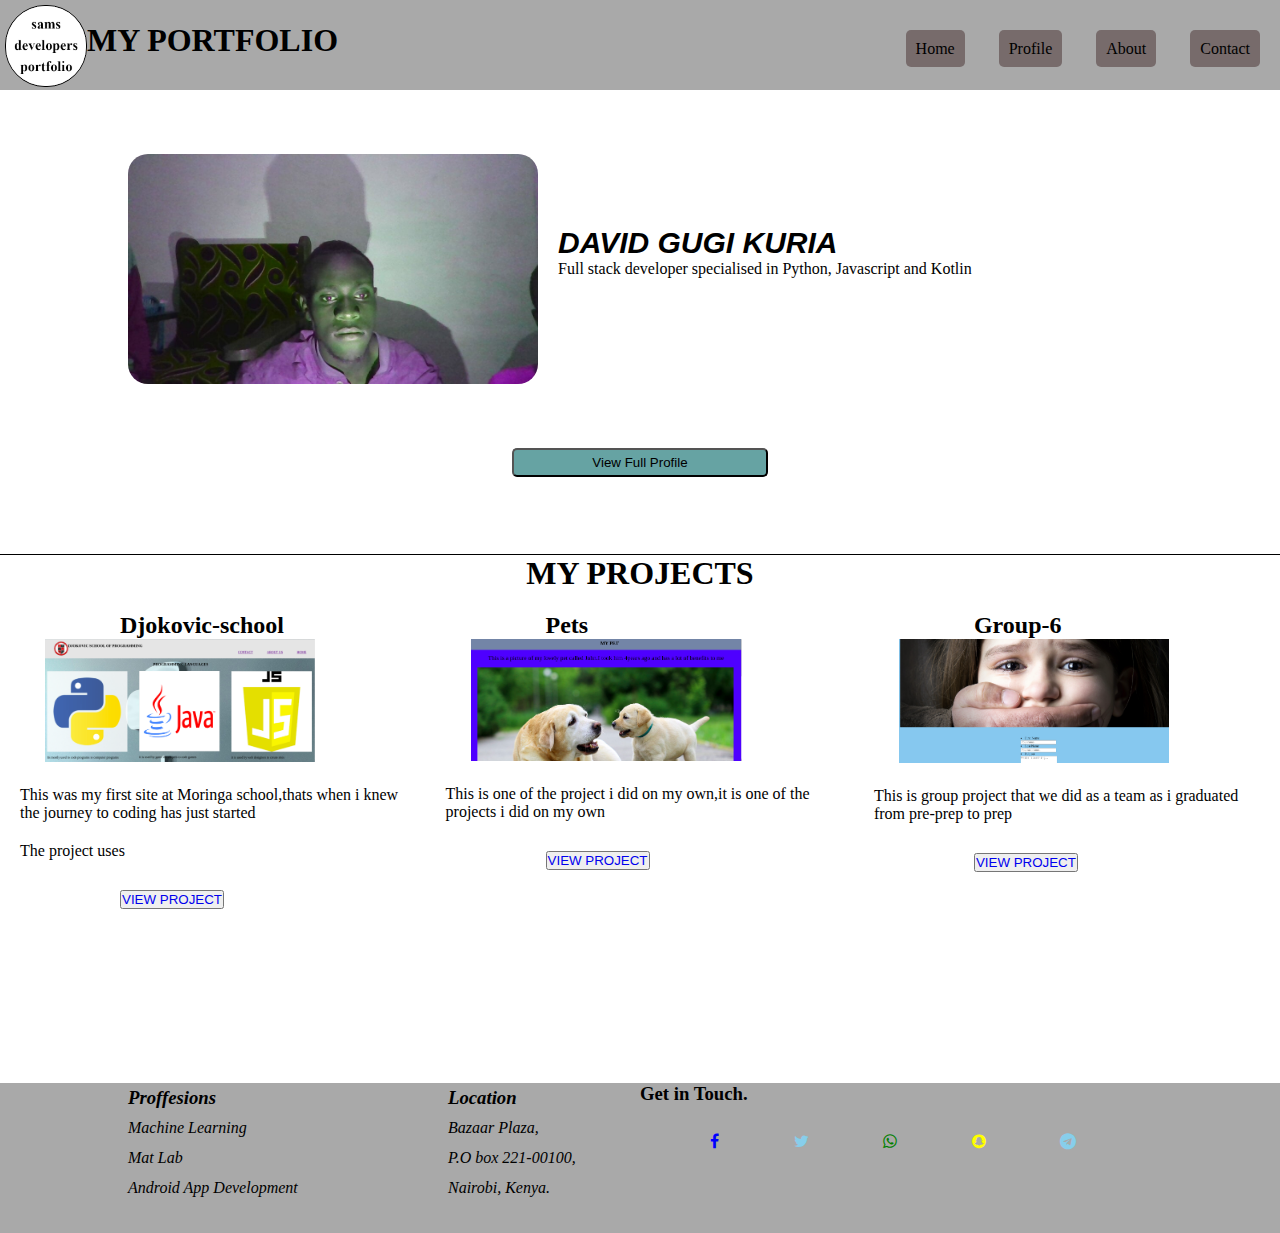
==== index.html @ 964042de "modified the index.html" ====
<!DOCTYPE html>
<html lang="en">
<head>
    <meta charset="UTF-8">
    <meta name="viewport" content="width=device-width, initial-scale=1.0">
    <title> DAVID PORTFOLIO</title>
    <link rel="stylesheet" href="./css/about.css">
    <link rel="stylesheet" href="https://cdnjs.cloudflare.com/ajax/libs/font-awesome/4.7.0/css/font-awesome.min.css">
</head>
<body>
    <header>
        <nav>
            <div class="left">
                <div class="logo">
                    <img src="./images/logo.png" alt="">
                    <h1>MY PORTFOLIO</h1>
                </div>
            </div>
            <div class="ul">
                <ul>
                    <li><a href="./index.html">Home</a></li>
                    <li><a href="./profile.html">Profile</a></li>
                    <li><a href="./about.html">About</a></li>
                    <li><a href="./contacts.html">Contact</a></li>
        
                </ul>
            </div>
        </nav>
    </header>
    <section class="s1">
        <div class="profile">
            <img src="./images/sam1" alt="">
            <div class="description">
                <h3>DAVID GUGI KURIA</h3>
                
                <p>Full stack developer specialised in Python, Javascript and Kotlin</p></div>

        </div>
        <button class="view">View Full Profile</button>

    </section>
    <section class="ss2">
        <div class="ss2a">
            <h1>MY PROJECTS</h1>        
        </div>     
       <div class="s2s">
            <div class="a11">
               <h2>Djokovic-school</h2>
               <img src="./images/image.png">            
                <p>This was my first site at Moringa school,thats when i knew the journey to coding has just started</p>
                <p>The project uses</p>
                <button><a href="https://github.com/Drongo-1/Djokovic-school">VIEW PROJECT</a></button>
            </div>
            <div class="a22">
                <h2>Pets</h2>
                <img src="./images/image (1).png" alt="">
                <p>This is one of the project i did on my own,it is one of the projects i did on my own</p>
                <button><a href="https://github.com/Drongo-1/pets">VIEW PROJECT</a></button>
            </div>
    
            <div class="a33">
                <h2>Group-6</h2>
                <img src="./images/image (2).png" alt="">
                <p>This is group project that we did as a team as i graduated from pre-prep to prep</p>
                <button><a href="https://github.com/Drongo-1/Djokovic-school">VIEW PROJECT<a></button>
            </div>  
        </div>
    </section>
    <br>
    <footer>
        <div class="f1">
            <h3>Proffesions</h3>
            <p>Machine Learning</p>
            <p>Mat Lab</p>
            <p>Android App Development</p>
        </div>
        <div class="f1">
            <h3>Location</h3>
            <p>Bazaar Plaza,</p>
            <p>P.O box 221-00100,</p>
            <p>Nairobi, Kenya.</p>
        </div>
        <div class="f2">
            <h3>Get in Touch.</h3>
            <a href="#"> <i  style="color:blue;" class="fa fa-facebook"></i></a>
            <a href="#"> <i  style="color:skyblue;" class="fa fa-twitter"></i></a>
            <a href="#"> <i  style="color:green;" class="fa fa-whatsapp"></i></a>
            <a href="#"> <i  style="color:yellow;" class="fa fa-snapchat"></i></a>
            <a href="#"> <i  style="color:skyblue;" class="fa fa-telegram"></i></a>
        </div>
    </footer>
    
</body>
</html>
---- css/about.css ----
*{
    padding: 0;
    margin: 0;

}
nav{
    background:darkgray;
    min-height: 90px;
    width: 100%;
}
.left{
    width:30%;
}
.logo img{
    border:1px solid black;
    border-radius:40px ;
    width: 80px;
    height: 80px;
    float: left;
    margin:5px 0 0 5px;
}
.logo h1{
    line-height: 80px;
    margin-left: 10px;
}

ul{
    float: right;
    margin-right:20px;
    margin-top:-40px;
}
ul li{
    display: inline;
    width:200px;
    margin-left: 30px;
    

}
ul li a{
    text-decoration:none;
    color:black;
    padding:10px;
    background: rgb(119, 107, 107);
    border-radius:5px;

}
ul li a:hover{
    background:darkslategrey;
    border-radius:5px;
}
.profile{
    width: 80%;
    /* heigh:80%; */
    margin-left: 10%;
    margin-top: 5%;
}
.profile img{
    width: 40%;
    border-radius: 20px;
    float: left;
}
.description  h3{
    font-family: 'Trebuchet MS', 'Lucida Sans Unicode', 'Lucida Grande', 'Lucida Sans', Arial, sans-serif;
    font-style: italic;
    font-size: 30px;
}
.description{
    float: left;
    margin-left:2%;
    margin-top:7%;
}
.view {
    float:left;
    width: 20%;
    margin-left: 40%;
    margin-top: 5%;
    font-family: Verdana, Tahoma, sans-serif;
    background: rgb(102, 163, 163);
    padding: 5px;
    border-radius:5px;
}
.s1{
    border-bottom: 1px solid black;
    min-height: 400px;
}
footer{
    width: 100%;
    background:darkgray;
    min-height: 150px;
    margin-top: 10px;
}
.f1{
    width:15%;
    /* left:3%; */
    float:left;
    font-family:Cambria, Cochin, Georgia, Times, 'Times New Roman', serif;
    font-style:italic;
    line-height: 30px;
    margin-left:10%;

}
.f2{
    margin-left: -10%;
    text-decoration: none;
}
.f2 a{
    text-decoration: none;
}
.f2 i{
    display:inline-flex;
    margin-left: 5%;
    margin-top: 2%;
}
/* aout css */
.em h1{
    width: 100%;
    text-align: center;
    text-decoration: underline;
    padding: 20px;
}
.e1,.e2{
    margin-left: 20%;
    width: 30%;
    float: left;
}
.e1 img{
    width: 50%;
}
.e2 img{
    width: 40%;
}
.prof h1{
    text-align: center;
    padding: 20px;
    text-decoration: underline;
}
.pro1{
    margin-left: 10%;
    float: left;
    width: 23.3%;
    margin-bottom: 30px;
}
.pro1 img{
    width: 250px;
    height: 250px;
    /* float: left; */
}
.prof{
    border-bottom: 1px solid black;
    min-height: 600px;
}
/* projo */
.a11 img,.a22 img,.a33 img{
    width: 70%;
    margin-left: 25px;
}
.a11 p,.a22 p,.a33 p{
    padding: 20px 0 0 0;
}
.ss2{
    width: 100%;
    min-height: 500px;

}
.s2s{
    width: 100%;
    display: flex;
}
.ss2a h1{
    text-align: center;
}
.a11,.a22,.a33{
    padding: 20px;
}
button{
    margin-top: 30px;
    margin-left: 100px;
}
button a{
    text-decoration: none;
}
button a:hover{
    background-color: green;
}
.s2s h2{
    margin-left: 100px;

}
.c1{
    width: 30%;
    margin-left: 5%;
    float: left;
    height: 30px ;

    /* text-align: center; */
}
.c1 input:first-child{
     width: 100%;
     height: 30px;
}
.c1 h3{
    text-align: center;
    text-decoration: underline;
    margin:10px 0 10px 0;
}
.c2a{
    float: left;
    width: 40%;
    margin-left: 25%;
    margin-top: 1%;
    line-height: 30px ;
}
.sectio11{
    height: 400px;
    width: 100%;
}
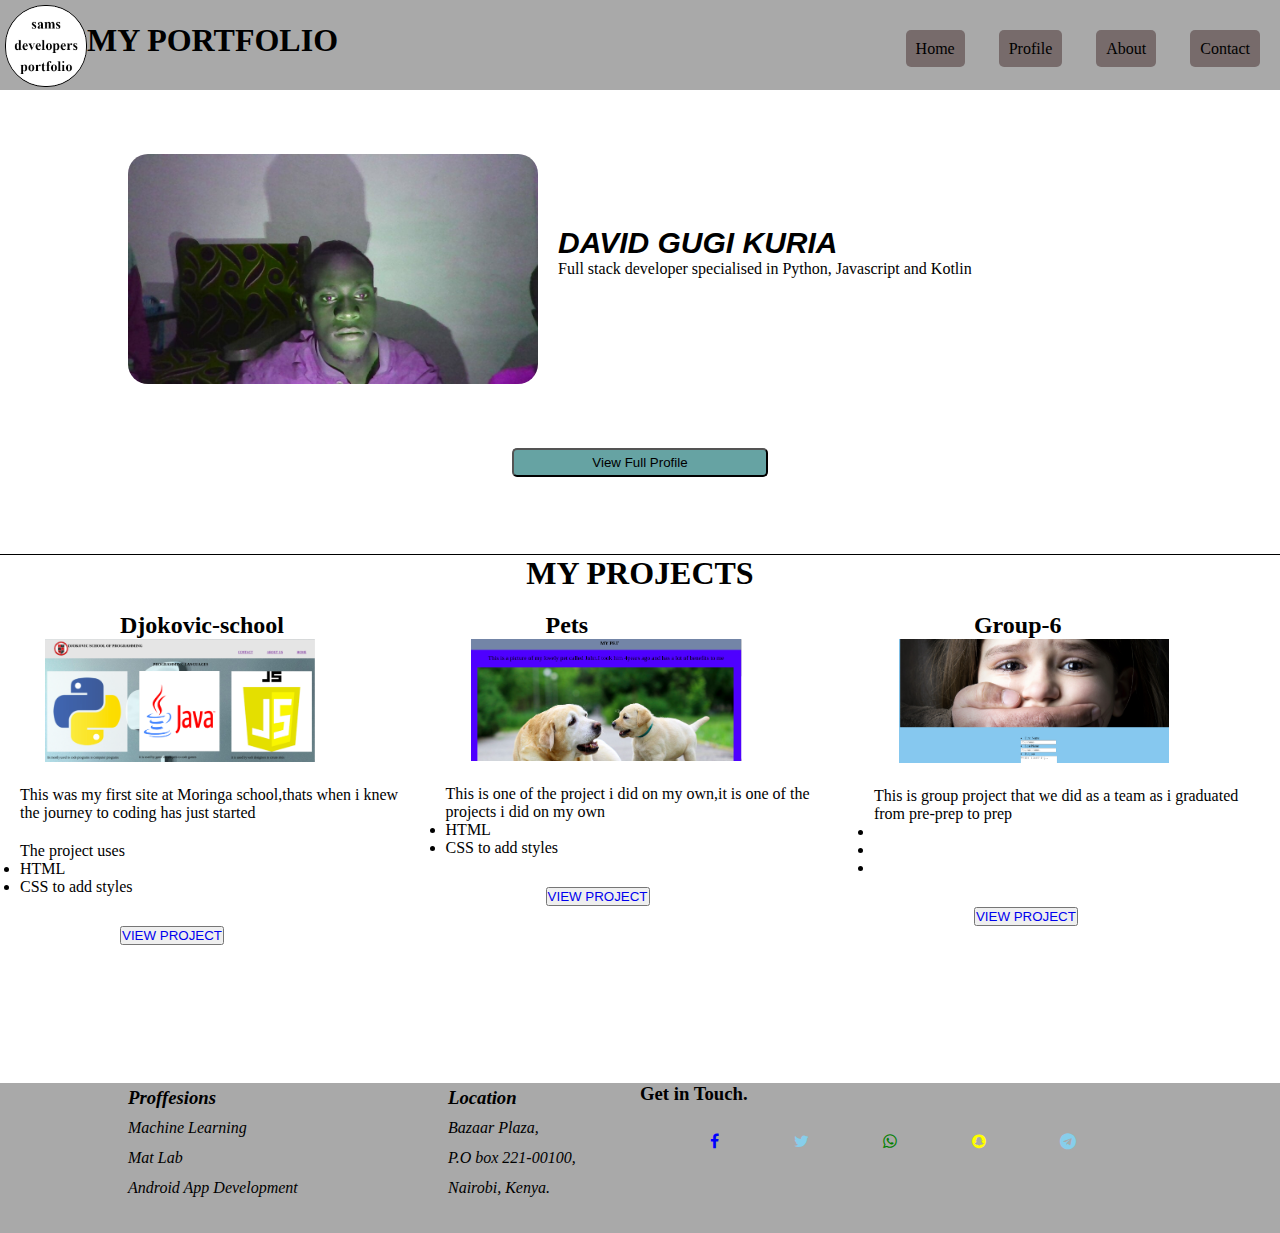
==== commit d2d17cea: "added files to the html" ====
--- a/index.html
+++ b/index.html
@@ -49,12 +49,16 @@
                <img src="./images/image.png">            
                 <p>This was my first site at Moringa school,thats when i knew the journey to coding has just started</p>
                 <p>The project uses</p>
+                <li>HTML</li>
+                <li>CSS to add styles</li>
                 <button><a href="https://github.com/Drongo-1/Djokovic-school">VIEW PROJECT</a></button>
             </div>
             <div class="a22">
                 <h2>Pets</h2>
                 <img src="./images/image (1).png" alt="">
                 <p>This is one of the project i did on my own,it is one of the projects i did on my own</p>
+                <li>HTML</li>
+                <li>CSS to add styles</li>
                 <button><a href="https://github.com/Drongo-1/pets">VIEW PROJECT</a></button>
             </div>
     
@@ -62,6 +66,9 @@
                 <h2>Group-6</h2>
                 <img src="./images/image (2).png" alt="">
                 <p>This is group project that we did as a team as i graduated from pre-prep to prep</p>
+                <li></li>
+                <li></li>
+                <li></li>
                 <button><a href="https://github.com/Drongo-1/Djokovic-school">VIEW PROJECT<a></button>
             </div>  
         </div>
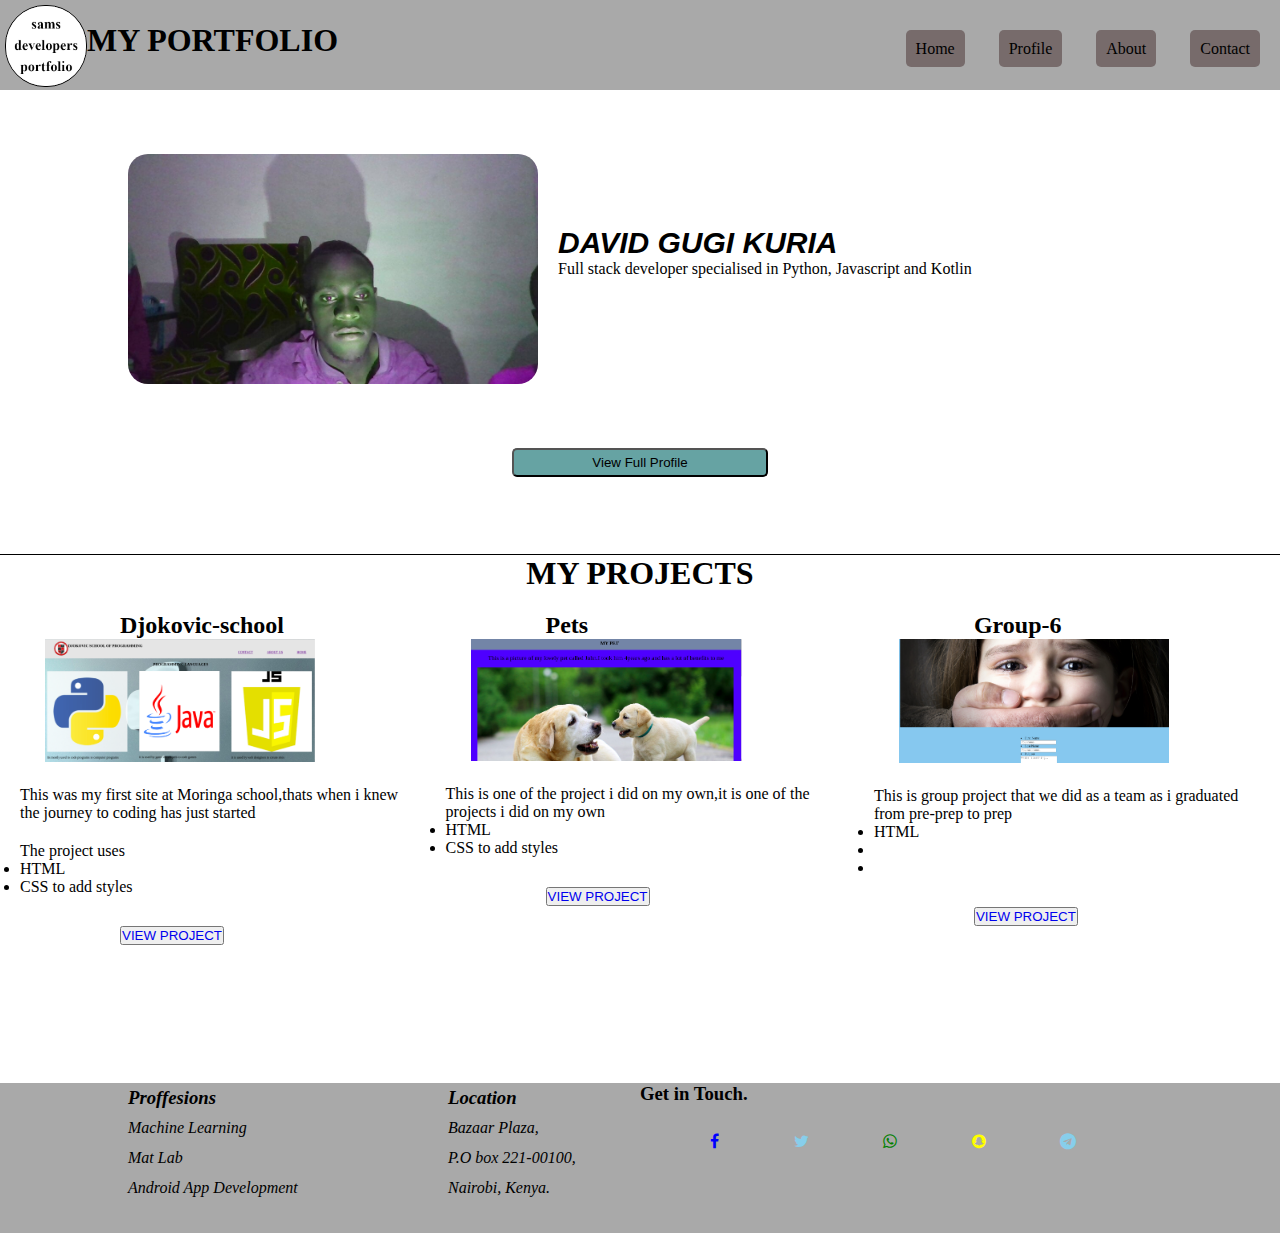
==== commit 69dc64e0: "added files to the html" ====
--- a/index.html
+++ b/index.html
@@ -66,7 +66,7 @@
                 <h2>Group-6</h2>
                 <img src="./images/image (2).png" alt="">
                 <p>This is group project that we did as a team as i graduated from pre-prep to prep</p>
-                <li></li>
+                <li>HTML</li>
                 <li></li>
                 <li></li>
                 <button><a href="https://github.com/Drongo-1/Djokovic-school">VIEW PROJECT<a></button>
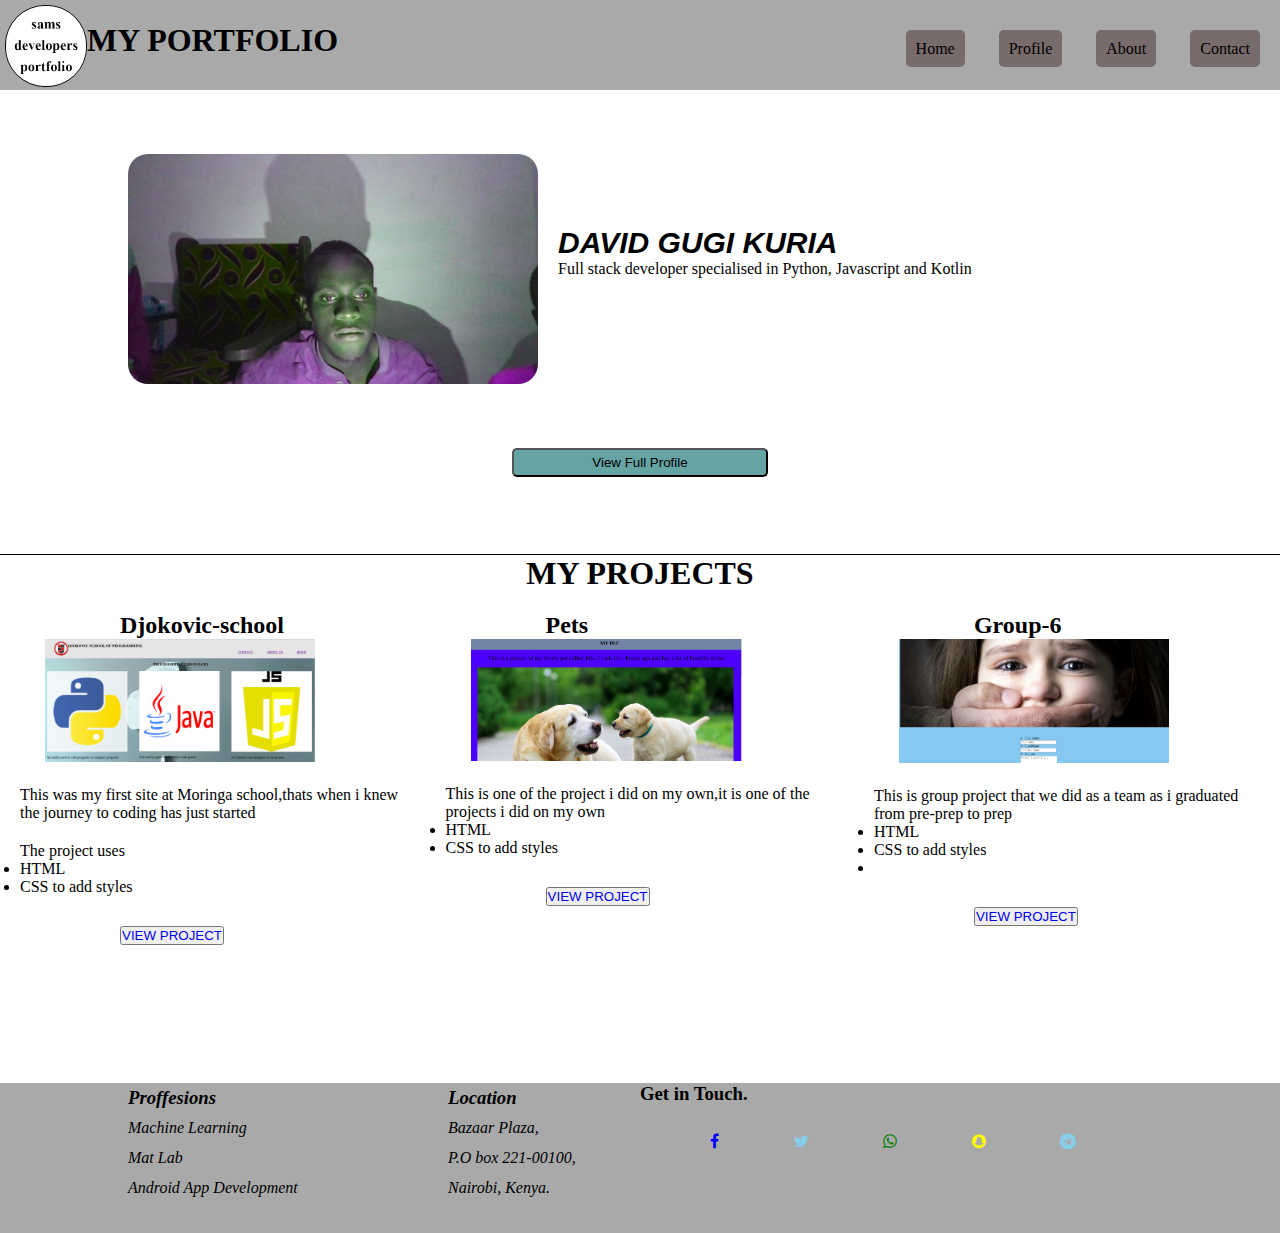
==== commit 130908b9: "added files to the html" ====
--- a/index.html
+++ b/index.html
@@ -67,7 +67,7 @@
                 <img src="./images/image (2).png" alt="">
                 <p>This is group project that we did as a team as i graduated from pre-prep to prep</p>
                 <li>HTML</li>
-                <li></li>
+                <li>CSS to add styles</li>
                 <li></li>
                 <button><a href="https://github.com/Drongo-1/Djokovic-school">VIEW PROJECT<a></button>
             </div>  
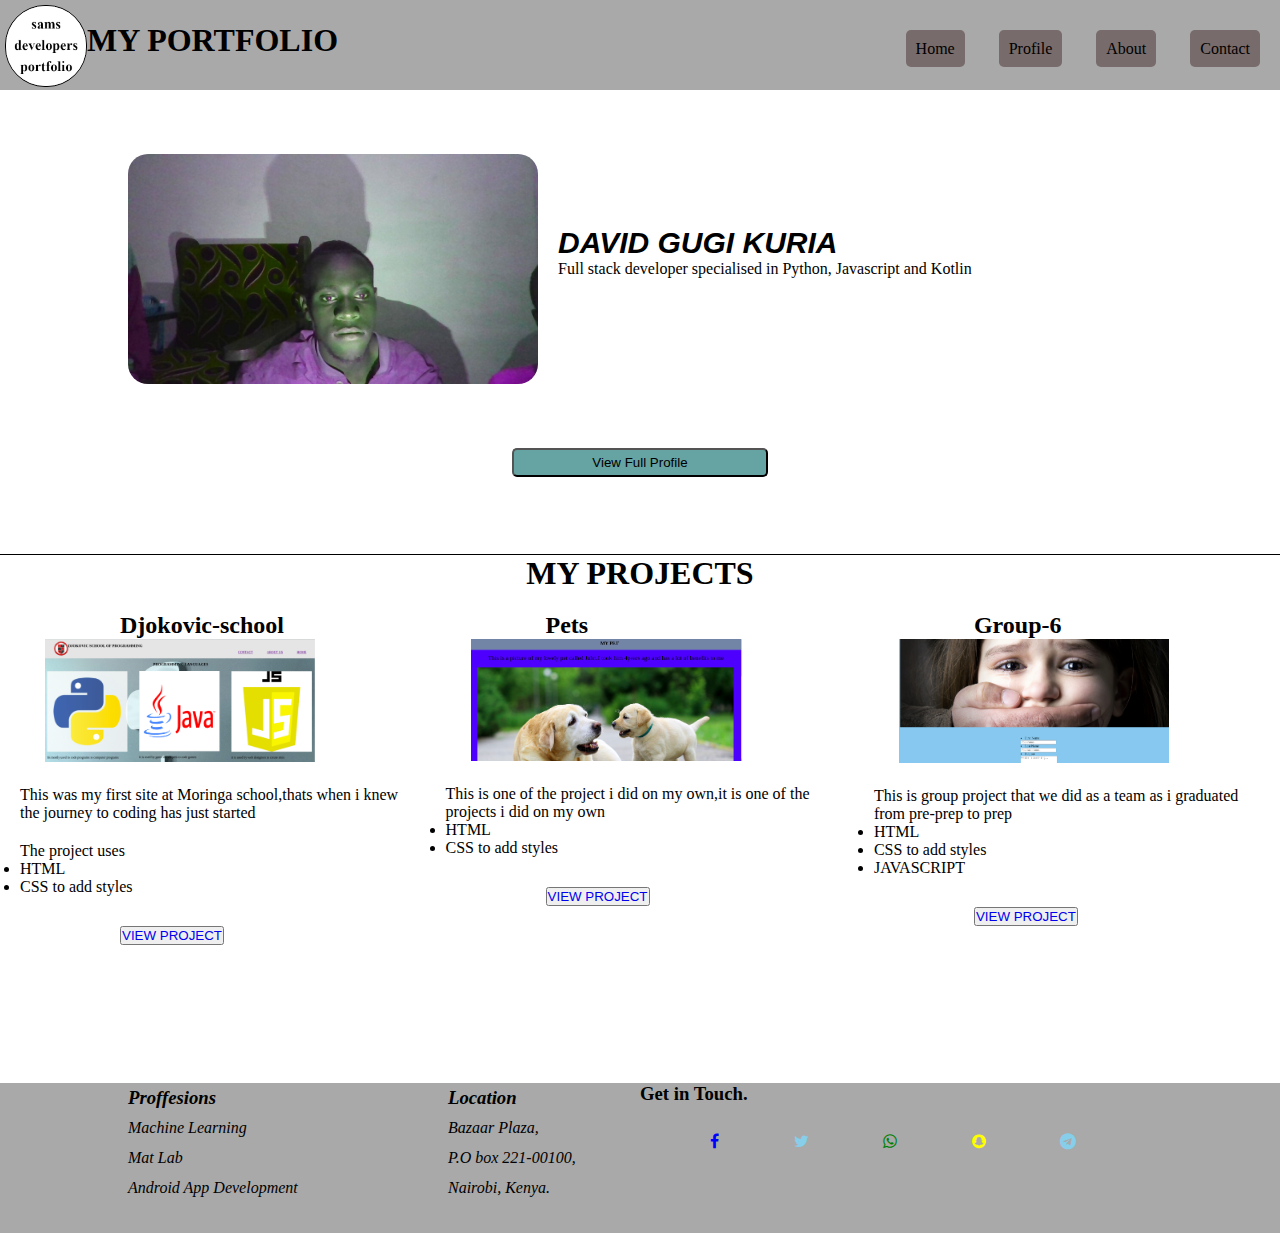
==== commit 81d52e37: "added files to the html" ====
--- a/index.html
+++ b/index.html
@@ -68,7 +68,7 @@
                 <p>This is group project that we did as a team as i graduated from pre-prep to prep</p>
                 <li>HTML</li>
                 <li>CSS to add styles</li>
-                <li></li>
+                <li>JAVASCRIPT</li>
                 <button><a href="https://github.com/Drongo-1/Djokovic-school">VIEW PROJECT<a></button>
             </div>  
         </div>
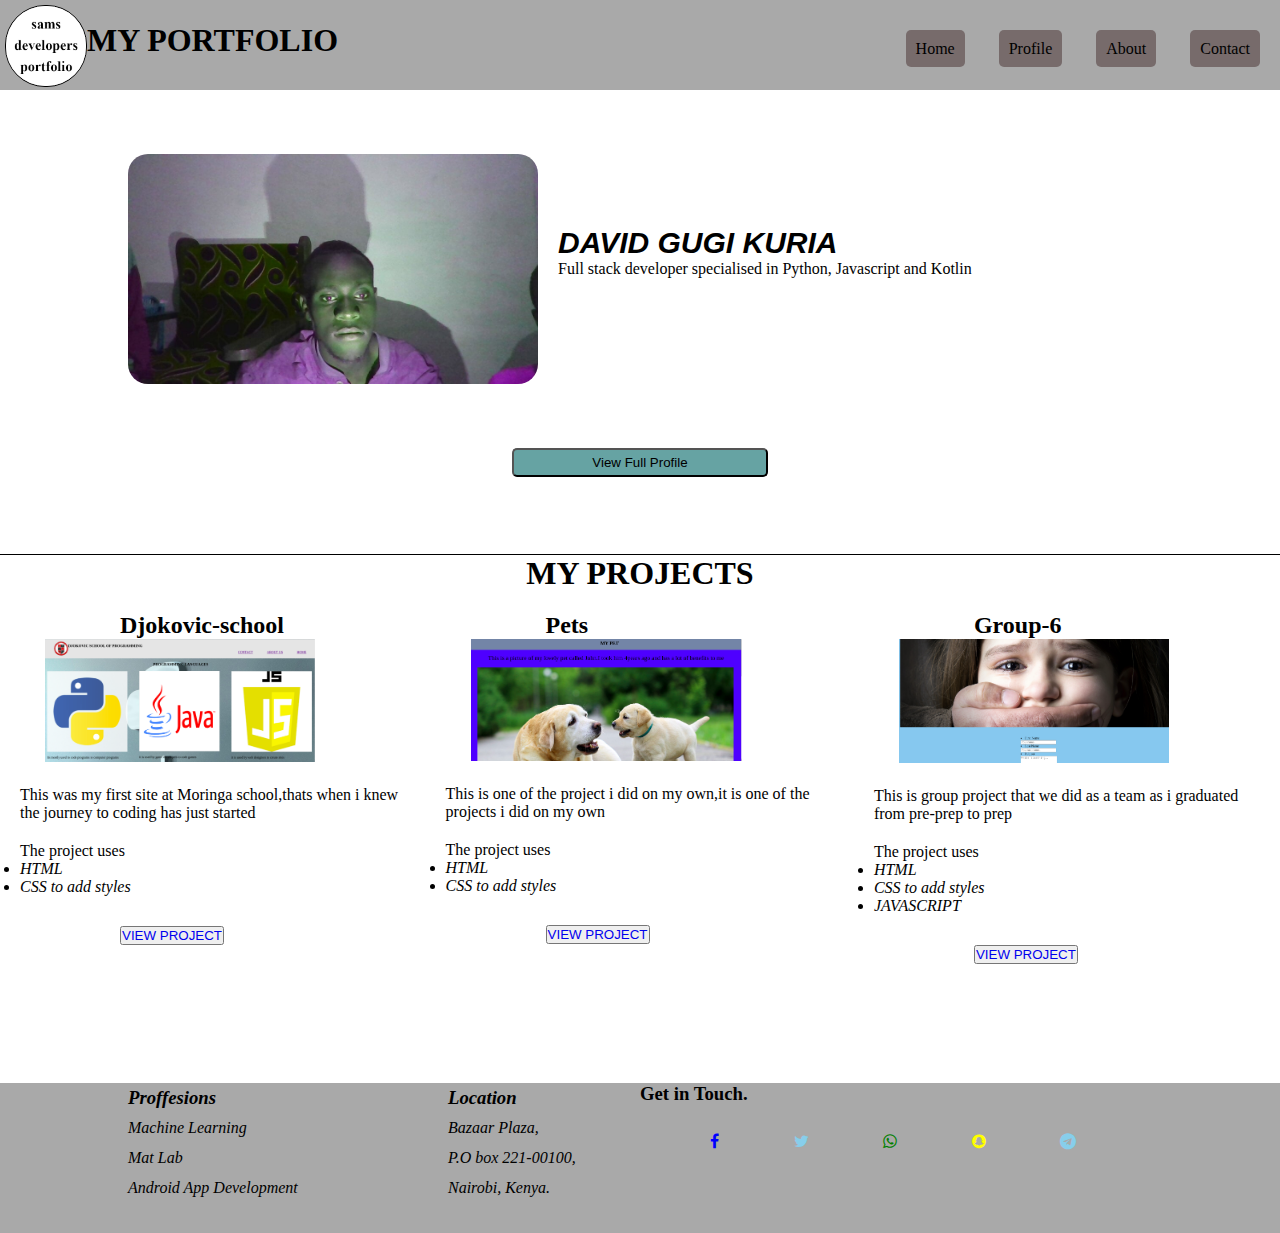
==== commit 49d90719: "added files to the html" ====
--- a/index.html
+++ b/index.html
@@ -48,17 +48,18 @@
                <h2>Djokovic-school</h2>
                <img src="./images/image.png">            
                 <p>This was my first site at Moringa school,thats when i knew the journey to coding has just started</p>
-                <p>The project uses</p>
-                <li>HTML</li>
-                <li>CSS to add styles</li>
+                <p><strong></strong>The project uses</p>
+                <li><em>HTML</em></li>
+                <li><em>CSS to add styles</em></li>
                 <button><a href="https://github.com/Drongo-1/Djokovic-school">VIEW PROJECT</a></button>
             </div>
             <div class="a22">
                 <h2>Pets</h2>
                 <img src="./images/image (1).png" alt="">
                 <p>This is one of the project i did on my own,it is one of the projects i did on my own</p>
-                <li>HTML</li>
-                <li>CSS to add styles</li>
+                <p><strong></strong>The project uses</p>
+                <li><em>HTML</em></li>
+                <li><em>CSS to add styles</em></li>
                 <button><a href="https://github.com/Drongo-1/pets">VIEW PROJECT</a></button>
             </div>
     
@@ -66,9 +67,10 @@
                 <h2>Group-6</h2>
                 <img src="./images/image (2).png" alt="">
                 <p>This is group project that we did as a team as i graduated from pre-prep to prep</p>
-                <li>HTML</li>
-                <li>CSS to add styles</li>
-                <li>JAVASCRIPT</li>
+                <p><strong></strong>The project uses</p>
+                <li><em>HTML</em></li>
+                <li><em>CSS to add styles</em></li>
+                <li><em>JAVASCRIPT</em> </li>
                 <button><a href="https://github.com/Drongo-1/Djokovic-school">VIEW PROJECT<a></button>
             </div>  
         </div>
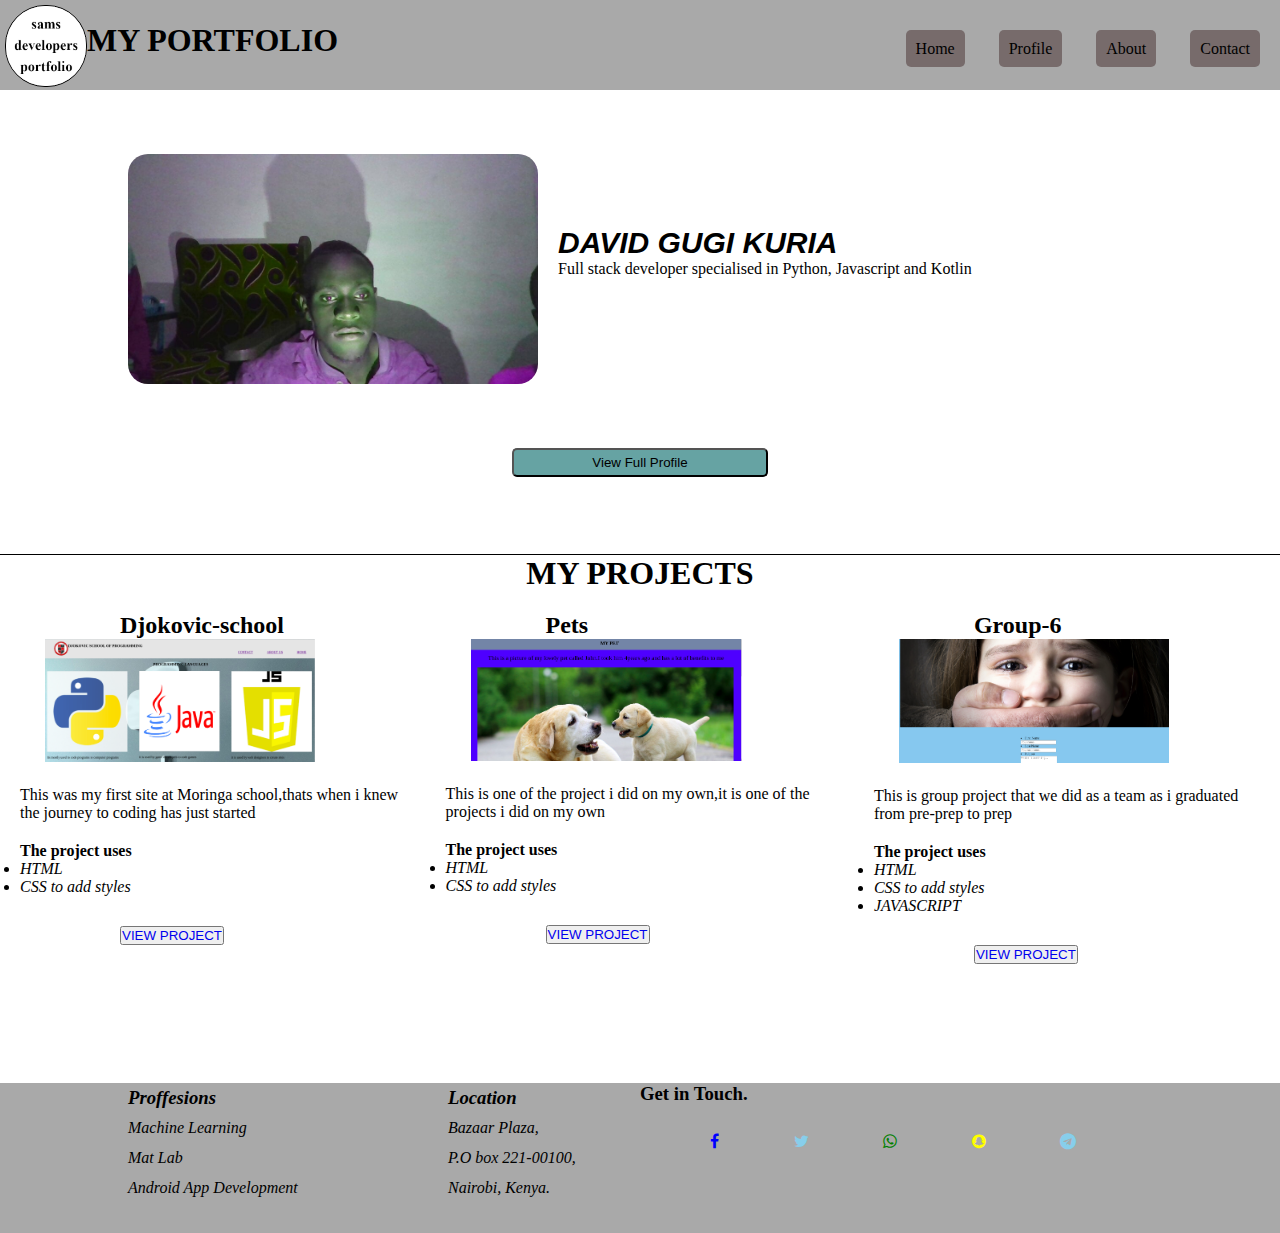
==== commit a7d24e33: "modified the index.html" ====
--- a/index.html
+++ b/index.html
@@ -48,7 +48,7 @@
                <h2>Djokovic-school</h2>
                <img src="./images/image.png">            
                 <p>This was my first site at Moringa school,thats when i knew the journey to coding has just started</p>
-                <p><strong></strong>The project uses</p>
+                <p><strong>The project uses</strong></p>
                 <li><em>HTML</em></li>
                 <li><em>CSS to add styles</em></li>
                 <button><a href="https://github.com/Drongo-1/Djokovic-school">VIEW PROJECT</a></button>
@@ -57,7 +57,7 @@
                 <h2>Pets</h2>
                 <img src="./images/image (1).png" alt="">
                 <p>This is one of the project i did on my own,it is one of the projects i did on my own</p>
-                <p><strong></strong>The project uses</p>
+                <p><strong>The project uses</strong></p>
                 <li><em>HTML</em></li>
                 <li><em>CSS to add styles</em></li>
                 <button><a href="https://github.com/Drongo-1/pets">VIEW PROJECT</a></button>
@@ -67,7 +67,7 @@
                 <h2>Group-6</h2>
                 <img src="./images/image (2).png" alt="">
                 <p>This is group project that we did as a team as i graduated from pre-prep to prep</p>
-                <p><strong></strong>The project uses</p>
+                <p><strong>The project uses</strong></p>
                 <li><em>HTML</em></li>
                 <li><em>CSS to add styles</em></li>
                 <li><em>JAVASCRIPT</em> </li>
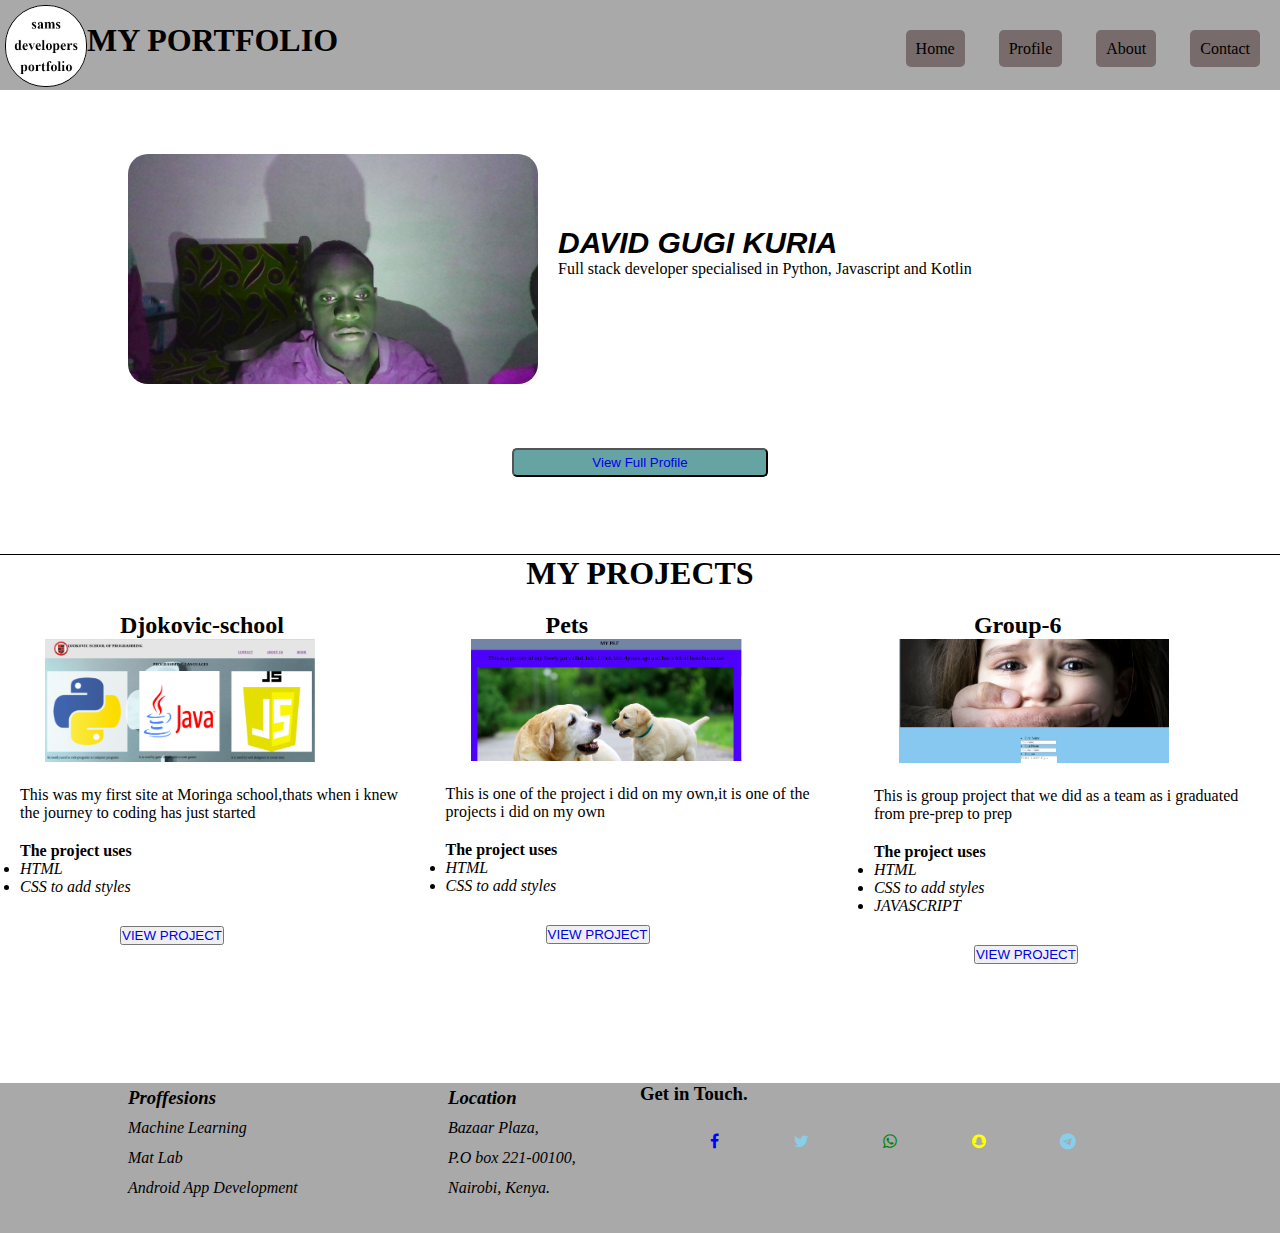
==== commit f845ab00: "modified the profile.html" ====
--- a/index.html
+++ b/index.html
@@ -36,7 +36,7 @@
                 <p>Full stack developer specialised in Python, Javascript and Kotlin</p></div>
 
         </div>
-        <button class="view">View Full Profile</button>
+        <button class="view"><a href="./profile.html">View Full Profile</a></button>
 
     </section>
     <section class="ss2">
